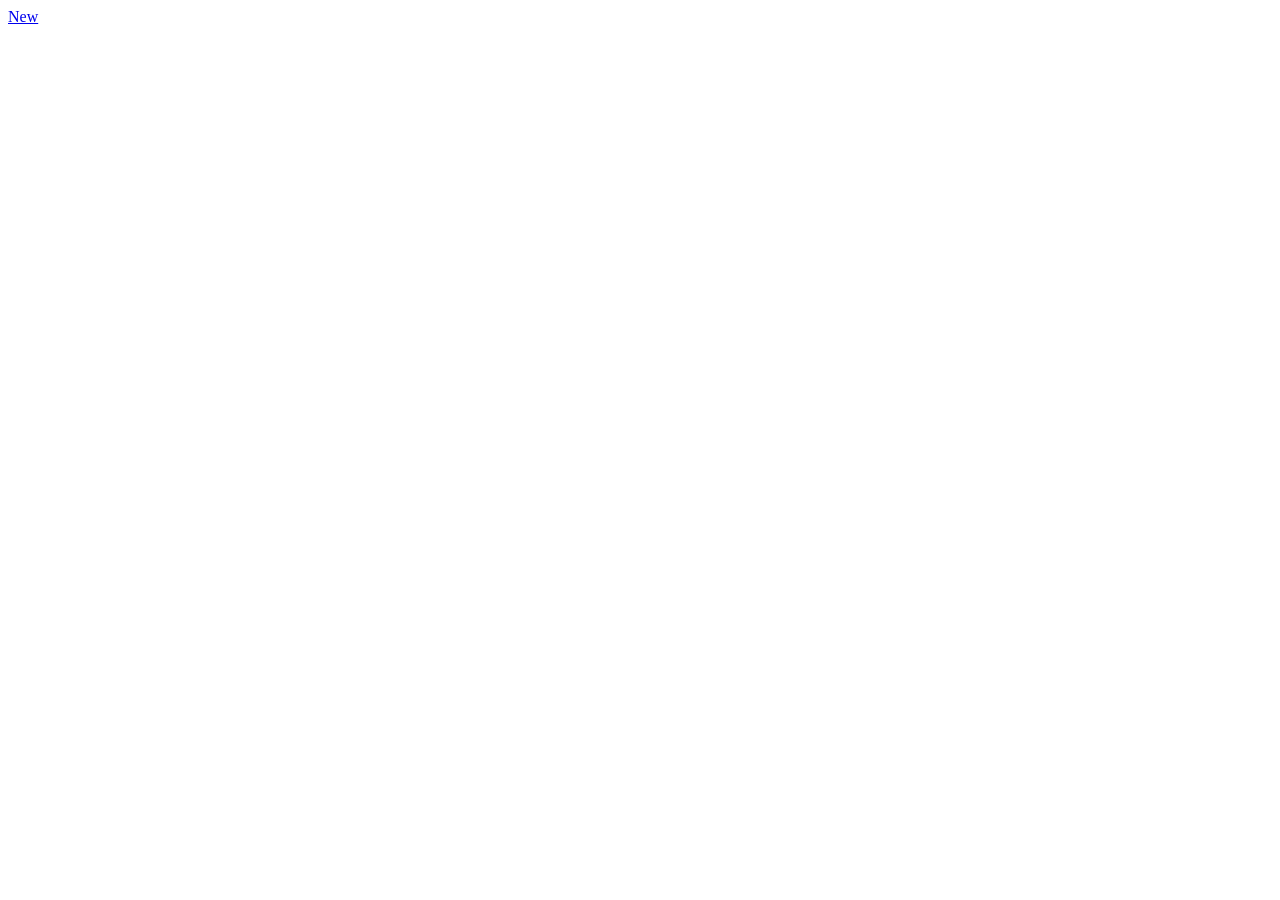
==== index.html @ b48e5fda "Velocidade e permissão de localização completa" ====
<!DOCTYPE html>

<html lang="en">

<head>
    <meta charset="UTF-8">
    <meta name="viewport" content="width=device-width, initial-scale=1.0">
    <title>Atherian Move</title>
</head>

<body>
    
    <a href="./speedometer.html">New</a>
</body>

</html>
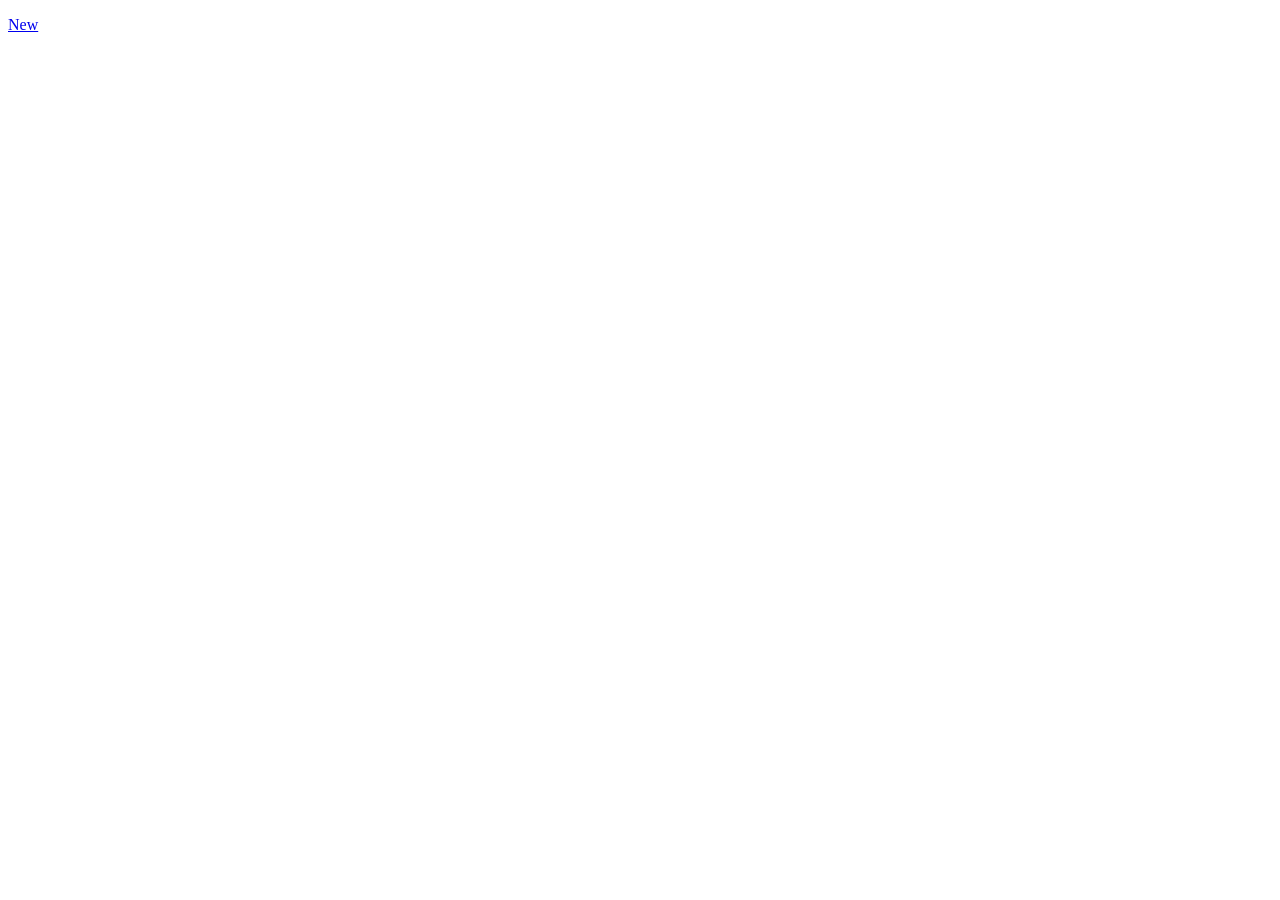
==== commit 0a635f21: "Criação da lista concluida" ====
--- a/index.html
+++ b/index.html
@@ -10,7 +10,14 @@
 
 <body>
     
+<ul id="rideList">
+
+</ul>
+
     <a href="./speedometer.html">New</a>
+
+    <script src="./scripts/storage.js"></script>
+    <script src="./scripts/index.js"></script>
 </body>
 
 </html>
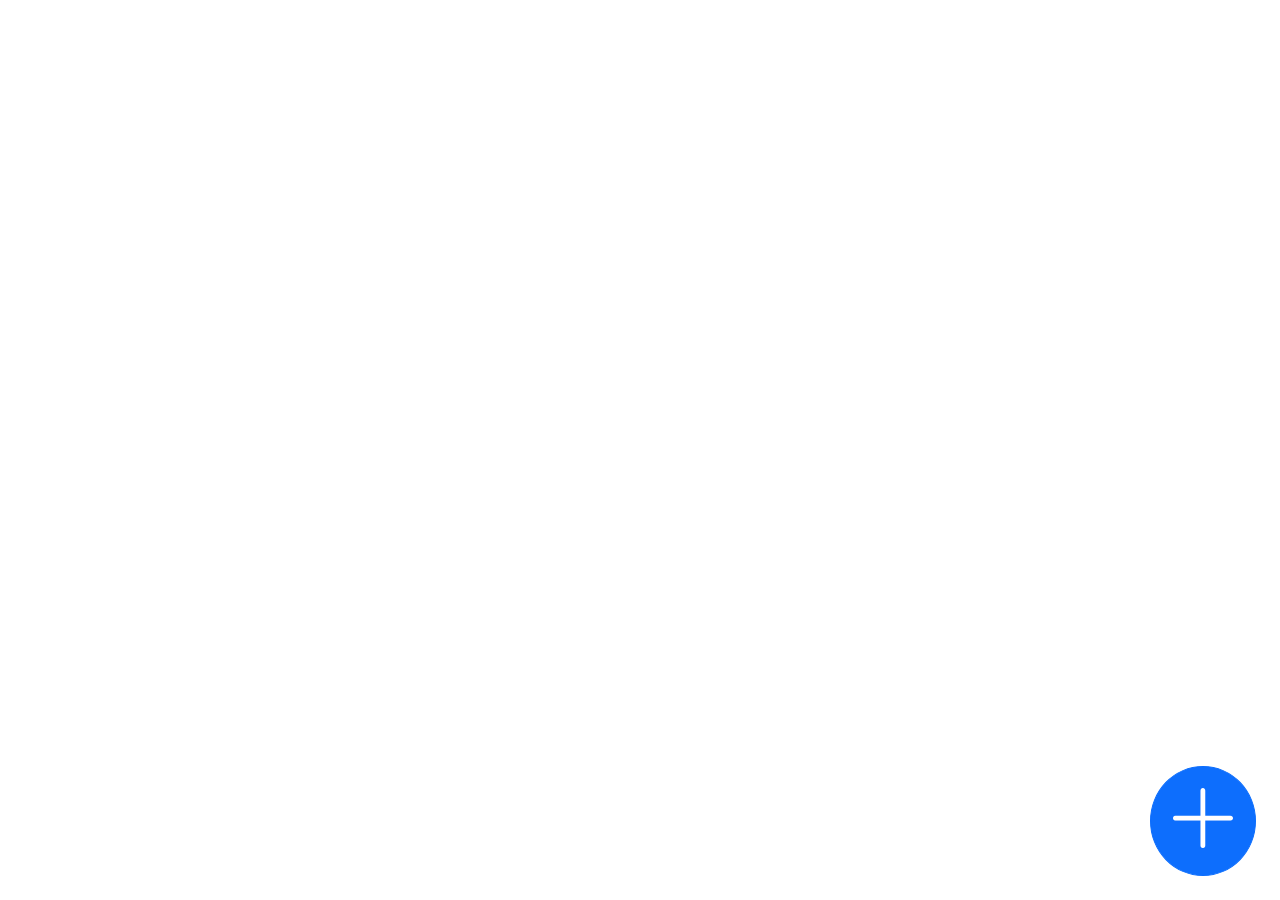
==== commit e1e8e420: "Adicionando a pagina detail" ====
--- a/index.html
+++ b/index.html
@@ -5,18 +5,28 @@
 <head>
     <meta charset="UTF-8">
     <meta name="viewport" content="width=device-width, initial-scale=1.0">
+
+        <!--Bootstrap-->
+    <link href="https://cdn.jsdelivr.net/npm/bootstrap@5.3.8/dist/css/bootstrap.min.css" rel="stylesheet"
+        integrity="sha384-sRIl4kxILFvY47J16cr9ZwB07vP4J8+LH7qKQnuqkuIAvNWLzeN8tE5YBujZqJLB" crossorigin="anonymous">
+
+            <link rel="stylesheet" href="./style/global.css">
+
     <title>Atherian Move</title>
 </head>
 
 <body>
     
-<ul id="rideList">
+<ul id="rideList" class="list-group list-group-flush">
 
 </ul>
 
-    <a href="./speedometer.html">New</a>
+    <a href="./speedometer.html" class="btn btn-primary rounded-circle position-fixed bottom-0 end-0 m-4" style="z-index: 999;">
+        <i class="bi bi-plus-lg display-1"></i>
+    </a>
 
     <script src="./scripts/storage.js"></script>
+    <script src="./scripts/dataManager.js"></script>
     <script src="./scripts/index.js"></script>
 </body>
 
--- a/style/global.css
+++ b/style/global.css
@@ -0,0 +1,6 @@
+@import url("https://cdn.jsdelivr.net/npm/bootstrap-icons@1.11.3/font/bootstrap-icons.min.css");
+
+:root, [data-bs-theme=light]{
+    
+    --bs-primary-rgb: 41, 197, 207
+}
